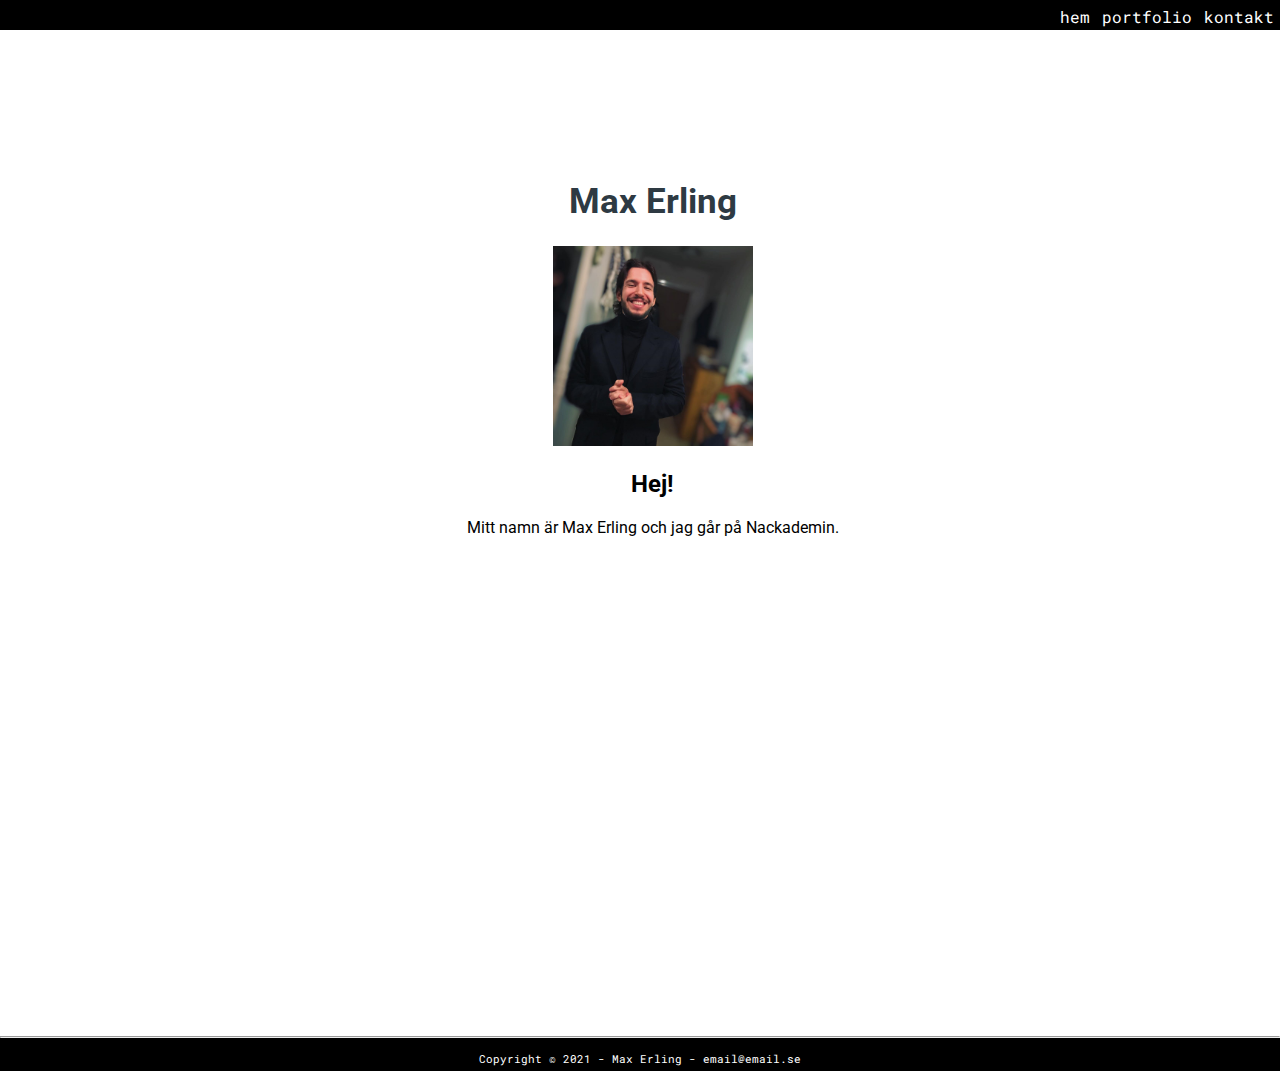
==== index.html @ 4843a0f4 "commit with all files" ====
<!DOCTYPE html>
<html lang="sv">
  <head>
    <meta charset="utf-8" />
    <meta name="viewport" content="width=device-width, initial-scale=1" />
    <title>Hem</title>
    <link rel="stylesheet" href="style.css" type="text/css" media="all" />
  </head>

  <body>
    <header>
      <!--<h1>M.E</h1>-->
      <nav>
          <a href="contact.html">kontakt</a>
          <a href="portoflio.html">portfolio</a>
          <a href="index.html">hem</a>
          
      </nav>
  </header> 
    <main>
      <h1>Max Erling</h1>
      
      <section>
        
        <img src="images/me.jpg" alt="Bild på Max Erling">
        <h2>Hej!</h2>
        <p>Mitt namn är Max Erling och jag går på Nackademin.</p>
      </section>
        
    </main>
    

    <footer><hr><p>Copyright &copy; 2021 - Max Erling - email@email.se</p></footer>

    <script src="script.js"></script>
  </body>
</html>
---- style.css ----
@import url('https://fonts.googleapis.com/css2?family=Roboto+Mono:wght@100&display=swap');
@import url('https://fonts.googleapis.com/css2?family=Roboto&display=swap');

body {
    font-family: 'Roboto', sans-serif;
    padding:0px;
    margin: 0px;
}

header {
    width: 100%;
    background-color: black;
    height: auto;
    min-height: 30px;
}

h1 {
    font-size: 35px;
    color: #2e3a43;
}




nav a {
    text-decoration: none;
    color:white;
    font-family: 'Roboto Mono', monospace;
    padding: 6px;
    float: right;
}

nav a:hover {
    color:#999999;
    
}

main {
    padding: 10% 0 0 25px;
    min-height: calc(100vh - 30px);
}

main h1 {
    text-align: center;
}

.h1p {
    text-align: left;
    padding: 0 0 0 40px ;
}



section {
    text-align: center;

}

img {
    width: 200px;
    height: 200px;
}

footer {
    bottom: 0;
    width: 100%;
    height: auto;
    color: white;
    background-color:black;  
    font-family: 'Roboto Mono', monospace;

}


footer p {
    font-size: 0.7rem;
    text-align: center;
    margin: 0 auto;
    padding: 5px;
}


.contactinfo h1 {
    text-align: center;
    padding: 0 0 0 25px;
    
}


.contactinfo li {
    padding:3px;
    list-style-type: none;
    text-align: center;
}

.socials {
    text-align: center;
}

.socials img {
    height:37px;
    width: 37px;
    opacity: 0.7;
    padding: 10px;
    transition: 0.3s;

}

.socials img:hover {
    opacity: 1;
}

.projects li {
   
    height: auto;
    width: 60rem;
    border-radius: 10px; 
    background-color: lightgray;
    list-style-type: none;
    padding: 20px 0 20px 20px;
    margin: 0 0 60px 0;
    
    
   
}
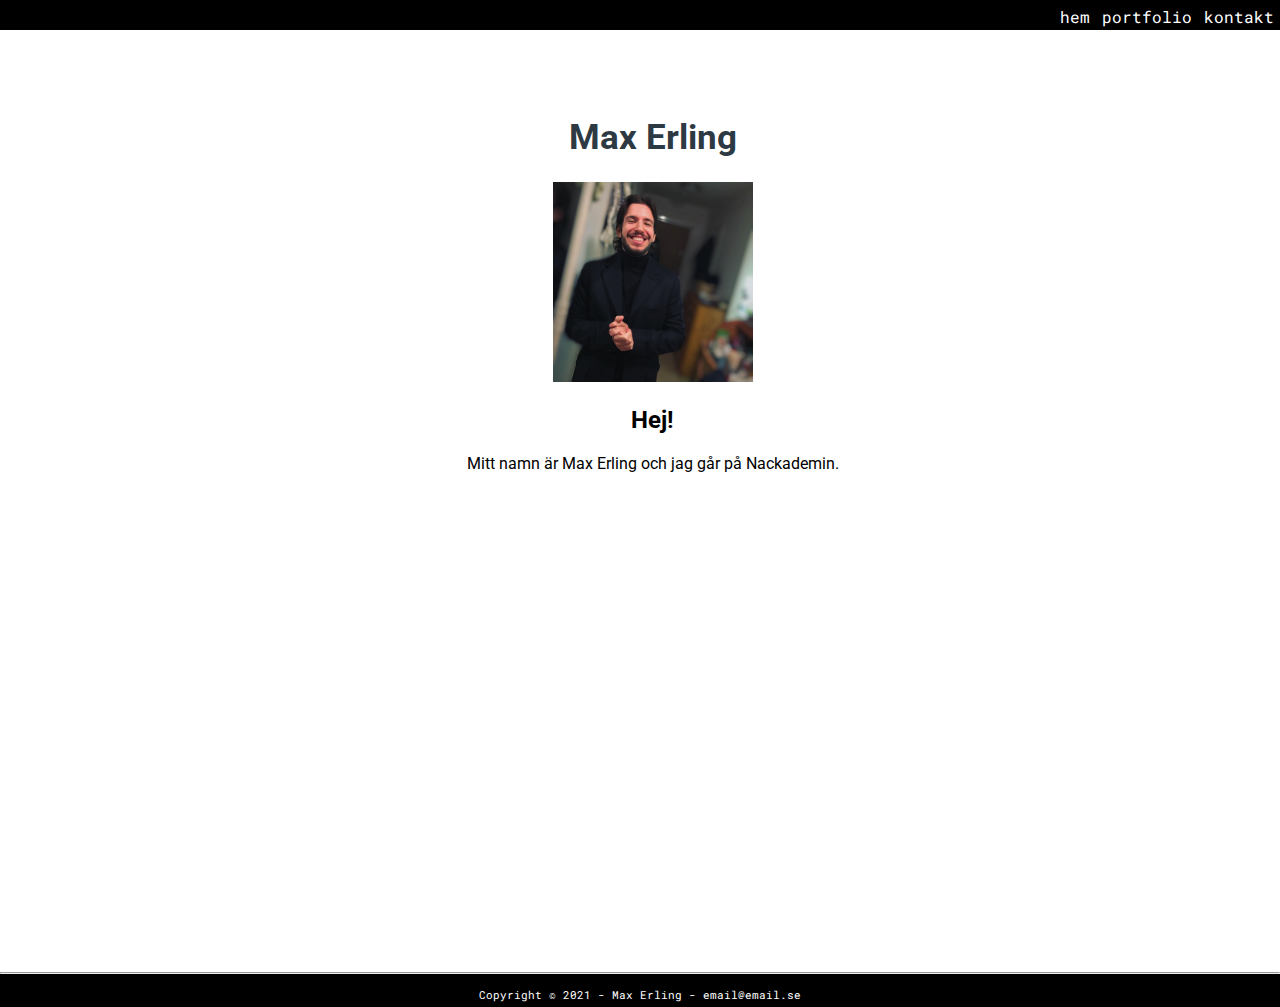
==== commit 4a9b3cf2: "change from import font to link" ====
--- a/index.html
+++ b/index.html
@@ -5,32 +5,42 @@
     <meta name="viewport" content="width=device-width, initial-scale=1" />
     <title>Hem</title>
     <link rel="stylesheet" href="style.css" type="text/css" media="all" />
+    <link rel="preconnect" href="https://fonts.gstatic.com" />
+    <link
+      href="https://fonts.googleapis.com/css2?family=Roboto+Mono:wght@100&display=swap"
+      rel="stylesheet"
+    />
+
+    <link rel="preconnect" href="https://fonts.gstatic.com" />
+    <link
+      href="https://fonts.googleapis.com/css2?family=Roboto:wght@400;700&display=swap"
+      rel="stylesheet"
+    />
   </head>
 
   <body>
     <header>
       <!--<h1>M.E</h1>-->
       <nav>
-          <a href="contact.html">kontakt</a>
-          <a href="portoflio.html">portfolio</a>
-          <a href="index.html">hem</a>
-          
+        <a href="contact.html">kontakt</a>
+        <a href="portfolio.html">portfolio</a>
+        <a href="index.html">hem</a>
       </nav>
-  </header> 
+    </header>
     <main>
       <h1>Max Erling</h1>
-      
+
       <section>
-        
-        <img src="images/me.jpg" alt="Bild på Max Erling">
+        <img src="images/me.jpg" alt="Bild på Max Erling" />
         <h2>Hej!</h2>
         <p>Mitt namn är Max Erling och jag går på Nackademin.</p>
       </section>
-        
     </main>
-    
 
-    <footer><hr><p>Copyright &copy; 2021 - Max Erling - email@email.se</p></footer>
+    <footer>
+      <hr />
+      <p>Copyright &copy; 2021 - Max Erling - email@email.se</p>
+    </footer>
 
     <script src="script.js"></script>
   </body>
--- a/style.css
+++ b/style.css
@@ -1,5 +1,4 @@
-@import url('https://fonts.googleapis.com/css2?family=Roboto+Mono:wght@100&display=swap');
-@import url('https://fonts.googleapis.com/css2?family=Roboto&display=swap');
+
 
 body {
     font-family: 'Roboto', sans-serif;
@@ -36,7 +35,7 @@
 }
 
 main {
-    padding: 10% 0 0 25px;
+    padding: 5% 0 0 25px;
     min-height: calc(100vh - 30px);
 }
 
@@ -44,7 +43,7 @@
     text-align: center;
 }
 
-.h1p {
+.projects-h1 {
     text-align: left;
     padding: 0 0 0 40px ;
 }
@@ -94,14 +93,13 @@
 }
 
 .socials {
-    text-align: center;
+   padding: 0 0 0 40px;
 }
 
 .socials img {
     height:37px;
     width: 37px;
     opacity: 0.7;
-    padding: 10px;
     transition: 0.3s;
 
 }
